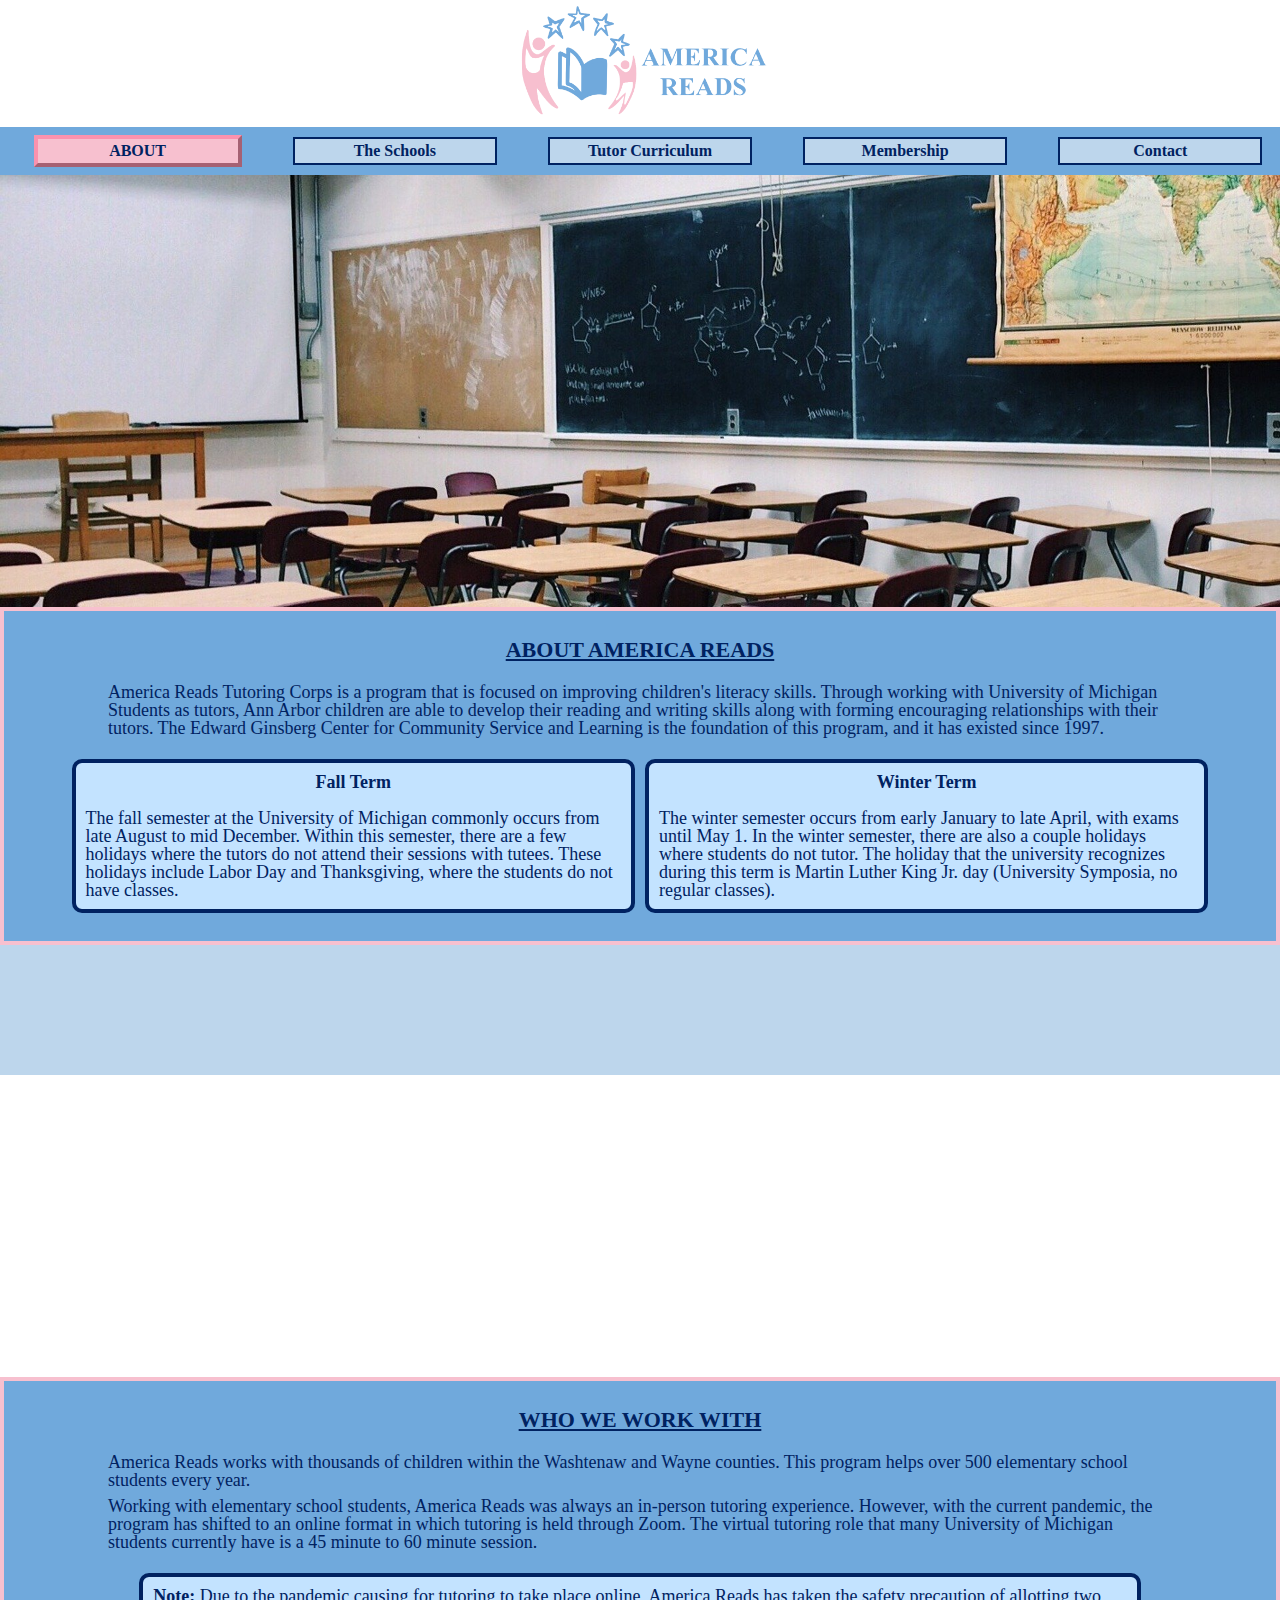
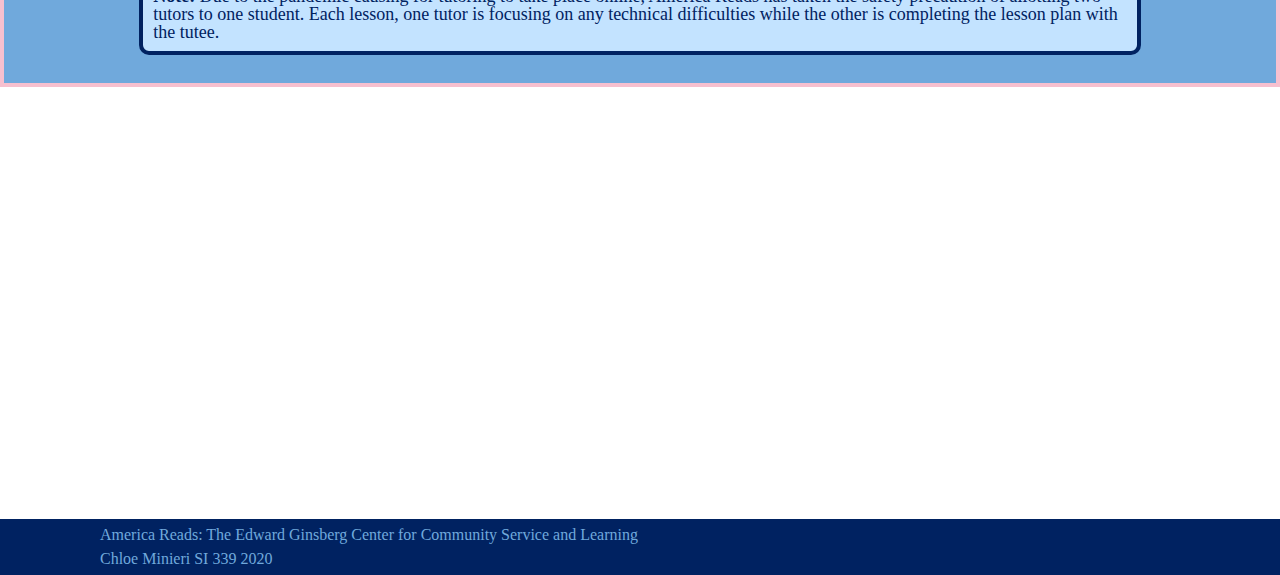
==== index.html @ 6a2b20a0 "Add files via upload" ====
<!DOCTYPE html>
<html lang="en">
  <head>
    <!-- Global site tag (gtag.js) - Google Analytics -->
    <script async src="https://www.googletagmanager.com/gtag/js?id=G-TFQGDM22FH"></script>
    <script>
      window.dataLayer = window.dataLayer || [];
      function gtag(){dataLayer.push(arguments);}
      gtag('js', new Date());

      gtag('config', 'G-TFQGDM22FH');
    </script>
    
    <meta charset="utf-8">
    <link rel="stylesheet" type="text/css" href="css/html5reset.css">
    <link rel="stylesheet" type="text/css" href="css/style.css">
    <meta name="viewport" content="width=device-width, initial-scale=1.0">
    <title>About America Reads</title>
    <style>
        #one{
            background-color: #f7c0cf;
            padding: 4px;
            margin: auto;
            border: 4px outset #fa92ae;
            text-transform: uppercase;
        }
        main, html {
            height: 100%;
            }
        
       /* Parallax Image */
        .parallax {
            background-image: url('images/classroom.jpg');
            height: 48%; 
            background-attachment: fixed;
            background-position: center;
            background-repeat: no-repeat;
            background-size: cover;
        }
    </style>
  </head>

  <body>
    <a class = "skip" href="#skip">Jump to Main Content</a>

      <header>
        <img src="images/artwork.png" id = "navimage" alt = "America Reads">
        <div class = "area">
        <div class="dropdown">
          <button class="dropbtn">Menu</button>
          <div class="dropdown-content">
          <div class = "nav_sec">
            <nav>
            <ul>
                <li class="nav" id = "one"><a href="index.html">About</a></li>
                <li class="nav" id = "two"><a href="html/schools.html">The Schools</a></li>
                <li class="nav" id = "three"><a href="html/curriculum.html">Tutor Curriculum</a></li>
                <li class="nav" id = "four'"><a href="html/work.html">Membership</a></li>
                <li class="nav" id = "five"><a href="html/contact.html">Contact</a></li>
            </ul>
            </nav>
            </div>
          </div>
        </div>
       </div>

       <div class = "version2">
        <div class = nav_sec2>
        <nav>
          <ul class = navigation>
              <li class="nav" id = "one"><a href="index.html">About</a></li>
              <li class="nav" id = "two"><a href="html/schools.html">The Schools</a></li>
              <li class="nav" id = "three"><a href="html/curriculum.html">Tutor Curriculum</a></li>
              <li class="nav" id = "four'"><a href="html/work.html">Membership</a></li>
              <li class="nav" id = "five"><a href="html/contact.html">Contact</a></li>
          </ul>
          </nav>
        </div>
       </div>

      </header>

      <main class = "homescroll" id = "skip">
        <div class="parallax"></div>

        <div class = "banner">
            <br>
            <h1 style="text-decoration: underline; text-align: center; color: #002261; font-size: 22px; border: none;font-weight:bold;">ABOUT AMERICA READS</h1>
            <br><p class = "homepage">America Reads Tutoring Corps is a program that is focused on improving children's literacy skills. Through working with University of Michigan Students as tutors, Ann Arbor children are able to develop their reading and writing skills along with forming encouraging relationships with their tutors. The Edward Ginsberg Center for Community Service and Learning is the foundation of this program, and it has existed since 1997.  </p>
            <br><div class="semesters_grid">
                <div class = "sem"> <b>Fall Term</b> <br><br> <div style="text-align:left;">The fall semester at the University of Michigan commonly occurs from late August to mid December. Within this semester, there are a few holidays where the tutors do not attend their sessions with tutees. These holidays include Labor Day and Thanksgiving, where the students do not have classes.</div></div>
                <div class = "sem"> <b>Winter Term</b> <br><br> <div style="text-align:left;">The winter semester occurs from early January to late April, with exams until May 1. In the winter semester, there are also a couple holidays where students do not tutor. The holiday that the university recognizes during this term is Martin Luther King Jr. day (University Symposia, no regular classes). </div></div>
            </div><br>
        </div>

        <div class="parallax"></div>

        <div class = "banner2">
            <br>
            <h2 style=" text-decoration: underline; text-align: center; color: #002261; font-size: 22px; border: none;font-weight:bold;">WHO WE WORK WITH</h2>
            <br><p class = "homepage">America Reads works with thousands of children within the Washtenaw and Wayne counties. This program helps over 500 elementary school students every year.</p>
            <p class = "homepage">Working with elementary school students, America Reads was always an in-person tutoring experience. However, with the current pandemic, the program has shifted to an online format in which tutoring is held through Zoom. The virtual tutoring role that many University of Michigan students currently have is a 45 minute to 60 minute session. </p><br>
            
            <div class = note_grid>
                <div style="text-align:left;" class = "sem"> <b>Note:</b> Due to the pandemic causing for tutoring to take place online, America Reads has taken the safety precaution of allotting two tutors to one student. Each lesson, one tutor is focusing on any technical difficulties while the other is completing the lesson plan with the tutee.  </div>
            </div><br>
        </div>

        <div class="parallax"></div>
        <footer>
            <p>America Reads: The Edward Ginsberg Center for Community Service and Learning </p>
            <p>Chloe Minieri SI 339 2020</p>
          </footer>
    </main>

  </body>
---- css/style.css ----
/* body */
body{
  background-color: white;
  font-family: Georgia, Times, 'Times New Roman', serif;
  font-size: 18;
  height: 100%;
}

p{
  border: 2px solid #f7c0cf;
  width: 85%;
  margin-left: auto;
  margin-right: auto;
  padding: 4px;
  color: #002261;
}

a:link{
  color: #002261;
}
a:visited{
  color: #351e74;
}

/* Navigation bar */

.version2{
  display: none;
}

.area{
  background-color: #70a9dc;
  text-align: center;
}
.nav{
  background-color: #70a9dc;
  padding: 4px;
  margin: 3px;
  text-align: center;
  justify-content: center;
}
.nav a{
  color: #002261;
  font-weight: bold;
  text-decoration: none;
}

.dropbtn {
  background-color: #f7c0cf;
  color: #002261;
  padding: 16px;
  font-size: 20px;
  font-family: "Consolas", Arial;
  border: #e47995 4px outset;
  border-radius: 25px;
}

.dropdown {
  position: relative;
  display: inline-block;

}

.dropdown-content {
  display: none;
  position: absolute;
  background-color: #f1f1f1;
  min-width: 160px;
  box-shadow: 0px 8px 16px 0px rgba(0,0,0,0.2);
  z-index: 1;
}

.dropdown-content a {
  color: #002261;
  padding: 12px 16px;
  text-decoration: none;
  display: block;
}

.dropdown-content a:hover {background-color: #c3e3ff;}

.dropdown:hover .dropdown-content {display: block; background-color: #002261;}

.dropdown:hover .dropbtn {background-color: #bdd6ec;}


/* Footer */
footer{
  background:#002261;
  width: 100%;
  padding: 4px;
  margin: 0;
}
footer p{
  background-color: transparent;
  border: none;
  color: #70a9dc;
}

/* Parallax */
.banner{
  border: #f7c0cf 4px solid;
  font-size: 14px;
  padding: 10px;
  background-color: #70a9dc;
}

.banner2{
  border: #f7c0cf 4px solid;
  font-size: 14px;
  padding: 10px;
  background-color: #70a9dc;
}

/* Details */

.interactivemap{
  width: 80%;
  display: block;
  margin: auto;
  padding: 20px;
}


.homescroll{
  background-color: #bdd6ec;
}

.school{
  width: 80%;
  display: block;
  margin-left: auto;
  margin-right: auto;
}

.homepage{
color: #002261;
background-color: #70a9dc;
border: none;
}

#index_img{
  width: 35%;
  display: block;
  margin-left: auto;
  margin-right: auto;
}

.title_schools{
  padding: 30px;
  text-align: center;
  color: #002261;
  border: none;
  font-size: 24pt;
  font-style: bold;
}


#summary{
  border: none;
  color: #002261;
}

#navimage{
  width: 50%;
  display: block;
  margin-left: auto;
  margin-right: auto;
  padding-bottom: 10px;
} 

.greeting{
  border: none;
}
/* Using grid 1*/

.wrapper {
  display: grid;
  width: 80%;
  grid-gap: 10px;
  grid-template-columns: 25% 25%;
  background-color: transparent;
  margin-left: 10%;
  }

  .sec {
      color: #002261;
      border-radius: 10px;
      padding: 5px;
      border: 4px solid #002261;
      text-align: center;
      padding: 10px;
      background-color: #70a9dc;
  }

  .a {
    grid-column: 1 / span 4;
    grid-row: 2 ;
  }
  .b {
      grid-column: 1 / 5;
      grid-row: 1;
  }
  .c {
      grid-column: 1 / span 2;
      grid-row: 3 ;
  }
  .d {
      grid-column: 3 / span 2;
      grid-row: 3 ;
  }

  .school_pics{
    display: grid;
    grid-gap: 10px;
    grid-template-columns: 25% 25% 25%;
    align-items: center;
    justify-content: center;
    padding-left: 10px;
    padding-top: 10px;
  }
  .pics{
    width: 90%
  }

  /* Using Grid 2 */
  .semesters_grid {
    display: grid;
    grid-gap: 10px;
    grid-template-columns: 45% 45%;
    background-color: transparent;
    justify-content: center;
    }
  
    .sem {
        color: #002261;
        border-radius: 10px;
        padding: 5px;
        border: 4px solid #002261;
        text-align: center;
        padding: 10px;
        background-color: #c3e3ff;
    }

    .note_grid{
      display: grid;
      grid-gap: 10px;
      grid-template-columns: 80%;
      background-color: transparent;
      justify-content: center;
    }

  /* Grouping Nine Images - Gallery */

  .gallery{
    min-height: 400px;
    display: flex;
    flex-wrap: wrap;
    justify-content: center;
  }
  
  .gallery > img{
    border: 4px #002261 solid;
    margin: 8px;
    width: 75%;
    padding: 4px;
  }

  .galphoto{
    height: 25%;
  }

  .gallery > img:hover{
    border: 8px #f7c0cf solid;
    box-shadow: 12px 12px 5px grey;
  }

    /* Using Flexbox */
    .place{
      width: 90%;
      margin-left: auto;
      margin-right: auto;
    }

    .flexbox{
      display: flex;
      margin: auto;
      width: 90%;
      flex-direction: column;
    }
    .description{
      display: flex;
      flex-direction: column;
      justify-content: center;
      align-items: center;
      position: relative;
      padding: 8px;
      border: 4px solid #002261;
      border-radius: 2px;
      background-color: #70a9dc;
      margin: 4px;
      width: 90%
      
    }
    .mem_title{
      font-weight: bold;
      text-align: center;
      background-color: #f7c0cf;
    }
  
    
/* Form */
  form{
    background-color: #70a9dc;
    border: 4px solid #002261;
    padding: 10px;
    border-radius: 25px;
    width: 85%;
    display: block;
    margin-left: auto;
    margin-right: auto;
  }

/* jump to main */
a.skip{
  background: white;
  left: 0;
  padding: 6px;
  position: absolute;
  top: -40px;
  -webkit-transition: top 1s ease-out;
  transition: top 1s ease-out;
  z-index: 1;
}

a.skip:focus{
  top:20px;
  color: #002261;
  text-decoration-style: solid;
}

.video{
  display: block;
  margin: auto;
  width:300px;
  height: 200px;
}

/* Twist Animation */
.twist{
  background-color: #f7c0cf;
  padding: 20px;
  color: #002261;
  border-radius: 25px;
  width: 18%;
  display: block;
  margin: auto;
  animation-name: twist_animation;
  animation-duration: 4s;
  animation-iteration-count: 1;
  animation-timing-function: linear;
}

@-webkit-keyframes twist_animation{
  from {
    transform:rotate(0deg);
}
to {
    transform:rotate(360deg);
}
}
@keyframes twist_animation{
  from {
    transform:rotate(0deg);
}
to {
    transform:rotate(360deg);
}

}


/*Media query to handle reduced-motion*/

@media screen and (prefers-reduced-motion: reduce) {
  .twist{
    animation: none;
  }
  .gallery > img:hover{
    border: 4px #002261 solid;
    box-shadow: none;
  }
}


 /* Keyboard Accessible Flipcard  */
.accessible_flipcard {
  width: 240px;
  height: 380px;
  perspective: 1000px;
  margin: auto;
  }

  .inside {
  position: relative;
  width: 100%;
  height: 100%;
  text-align: center;
  transition: transform 0.8s;
  transform-style: preserve-3d;
  }

  .accessible_flipcard:hover .inside,
  .accessible_flipcard:focus-within .inside,
  .accessible_flipcard:active .inside,
  .accessible_flipcard:focus .inside {
  transform: rotateY(180deg);
  }

  
  .first,
  .second {
  position: absolute;
  width: 100%;
  height: 100%;
  -webkit-backface-visibility: hidden;
  backface-visibility: hidden;
  }

  .first{
  border: 8px solid #002261;
  background-color: #f7c0cf;
  background-image: url('../images/blue.jpg');
  border-radius: 25px;
  color: #002261;
  font-size: 15px;
  line-height: 400px;
  text-align: center;
  }

  .second{
  border-radius: 25px;
  background-color: #f7c0cf;
  color: #002261;
  transform: rotateY(180deg);
  text-align: left;
  border: 8px solid #002261;
  padding-left: 15px;
  padding-right: 15px;
  font-size: 14px;
  }



  /* Tablet View */

@media screen and (min-width: 745px){

  /* Navigation */

  #navimage{
    width: 35%;
    padding-bottom: 10px;
  }
  .area{
    display: none;
  }

  .navigation{
    padding: 4px;
    list-style-type: none;
    display: flex;
    flex-direction: column;
    width: 100%;
    }
  .nav{
    border: #002261 2px solid;
    background-color: #bdd6ec;
    width: 40%;
    margin: auto;
  }

  .version2{
    background-color: #70a9dc;
    width: 100%;
    display: block;
  }

  /*Parallax*/
  .banner{
    font-size: 18px;
  }
  
  .banner2{
    font-size: 18px;
  }

  /* Grouping 9 Images: Gallery */
  .gallery{
    flex-direction: row;
  }
  
  .gallery > img{
    width: 25%;
  }


  /* Flexbox Work Page */
  .description{
    width: 90%;
    display: block;
    margin: auto;
    margin-bottom: 20px;
  }
  
  /* Form */
  form{
    width: 90%;
    display: block;
    margin: auto;
  }

  /* Using grid*/

.wrapper {
  display: grid;
  width: 90%;
  grid-gap: 10px;
  grid-template-columns: 25% 25%;
  background-color: transparent;
  margin: auto;
  }

  .a {
    grid-column: 3 / span 2 ;
    grid-row: 1 ;
  }
  .b {
      grid-column: 1 / span 2;
      grid-row: 1;
  }
  .c {
      grid-column: 1 / span 2;
      grid-row: 3 ;
  }
  .d {
      grid-column: 3 / span 2;
      grid-row: 3 ;
  }

  .video{
    display: block;
    margin: auto;
    width:600px;
    height: 400px;
  }

  .twist{
    width: 16%;
  }

  .interactivemap{
    width: 40%;
  }


}



/* Desktop View */

@media screen and (min-width: 850px){
  /* Navigation */
  #navimage{
    width: 20%;
    padding-bottom: 10px;
  }

  .area{
    display: none;
  }

  .navigation{
    padding: 8px;
    list-style-type: none;
    display: flex;
    flex-direction: row;
    align-items: center;
    justify-content: center;
    width: 100%;
    }
  .nav{
    border: #002261 2px solid;
    background-color: #bdd6ec;
    width: 15%;
  }


  /* Using grid */
.wrapper {
  display: grid;
  grid-gap: 10px;
  grid-template-columns: 25% 25% 25%;
  background-color: transparent;
  justify-content: center;
  }

  .sec {
      border-radius: 10px;
      padding: 5px;
      padding: 10px;
  }

  .a {
      grid-column: 1 / 3;
      grid-row: 1;
  }
  .b {
      grid-column: 3 ;
      grid-row: 1 / 3;
  }
  .c {
      grid-column: 1 ;
      grid-row: 2 ;
  }
  .d {
      grid-column: 2;
      grid-row: 2;
  }

  .school_pics{
    padding-left: 18px;}

  /* Grouping Nine Images - Gallery */

  .gallery{
    flex-direction: row;
  }
  
  .gallery > img{
    width: 25%;
  }

  /* Using Flexbox */
  .flexbox{
    flex-direction: row;
    justify-content: space-around;
  }
  .description{
    width: 45%
  }

  /* Twist Animation */
  .twist{
    width: 9%;
  }

  /* Details */
  .school{
    width: 60%;
    display: block;
    margin-left: auto;
    margin-right: auto;
  }

  .interactivemap{
    width: 20%;
  }
  
  /*Keyboard Accessible Flipcard */
  .accessible_flipcard {
    background-color: transparent;
    width: 550px;
    height: 300px;
    perspective: 1000px; 
    margin: auto;
    }


    .first{
    color: #002261;
    font-size: 24px;
    line-height: 300px;
    text-align: center;
    }
  
  .video{
    display: block;
    margin: auto;
    width:800px;
    height: 400px;
  }

}
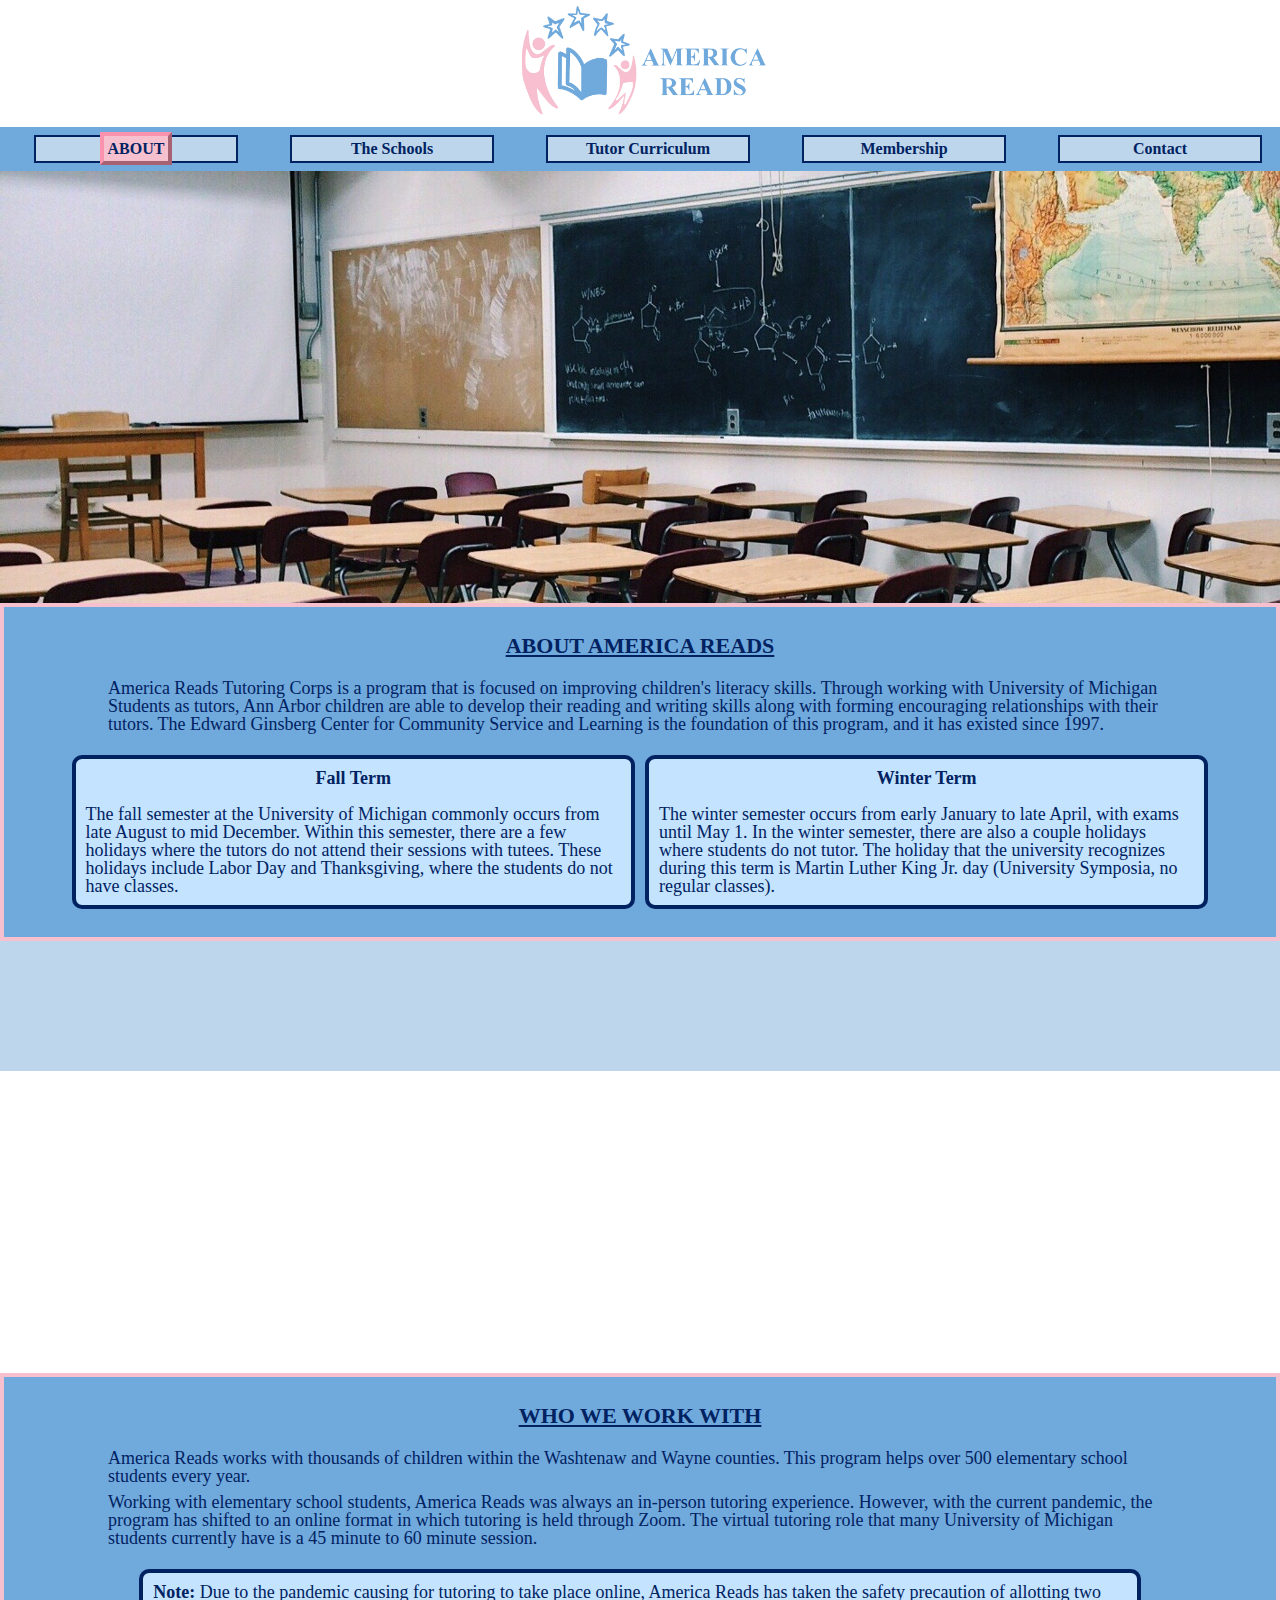
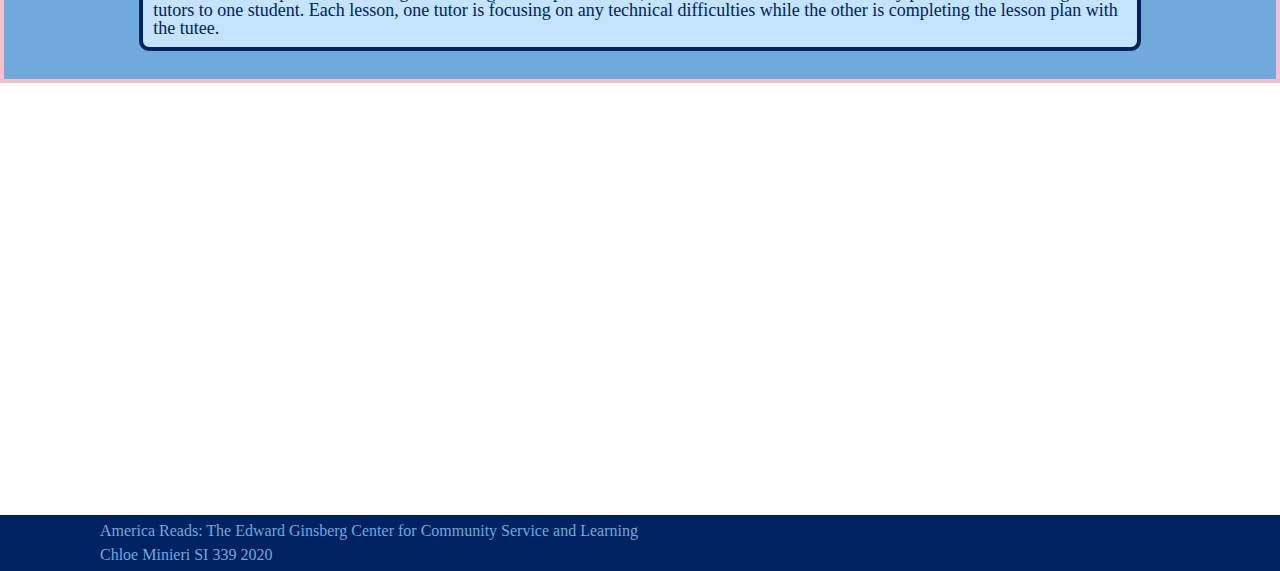
==== commit fbe85784: "Update index.html" ====
--- a/index.html
+++ b/index.html
@@ -17,7 +17,7 @@
     <meta name="viewport" content="width=device-width, initial-scale=1.0">
     <title>About America Reads</title>
     <style>
-        #one{
+        .one{
             background-color: #f7c0cf;
             padding: 4px;
             margin: auto;
@@ -52,11 +52,11 @@
           <div class = "nav_sec">
             <nav>
             <ul>
-                <li class="nav" id = "one"><a href="index.html">About</a></li>
-                <li class="nav" id = "two"><a href="html/schools.html">The Schools</a></li>
-                <li class="nav" id = "three"><a href="html/curriculum.html">Tutor Curriculum</a></li>
-                <li class="nav" id = "four'"><a href="html/work.html">Membership</a></li>
-                <li class="nav" id = "five"><a href="html/contact.html">Contact</a></li>
+                <li class="nav"><a href="index.html" class = "one">About</a></li>
+                <li class="nav"><a href="html/schools.html" class = "two">The Schools</a></li>
+                <li class="nav"><a href="html/curriculum.html" class = "three">Tutor Curriculum</a></li>
+                <li class="nav"><a href="html/work.html" class = "four">Membership</a></li>
+                <li class="nav"><a href="html/contact.html" class = "five">Contact</a></li>
             </ul>
             </nav>
             </div>
@@ -68,11 +68,11 @@
         <div class = nav_sec2>
         <nav>
           <ul class = navigation>
-              <li class="nav" id = "one"><a href="index.html">About</a></li>
-              <li class="nav" id = "two"><a href="html/schools.html">The Schools</a></li>
-              <li class="nav" id = "three"><a href="html/curriculum.html">Tutor Curriculum</a></li>
-              <li class="nav" id = "four'"><a href="html/work.html">Membership</a></li>
-              <li class="nav" id = "five"><a href="html/contact.html">Contact</a></li>
+              <li class="nav"><a href="index.html" class = "one">About</a></li>
+              <li class="nav"><a href="html/schools.html" class = "two">The Schools</a></li>
+              <li class="nav"><a href="html/curriculum.html" class = "three">Tutor Curriculum</a></li>
+              <li class="nav"><a href="html/work.html" class = "four">Membership</a></li>
+              <li class="nav"><a href="html/contact.html" class = "five">Contact</a></li>
           </ul>
           </nav>
         </div>
@@ -113,4 +113,4 @@
           </footer>
     </main>
 
-  </body>+  </body>
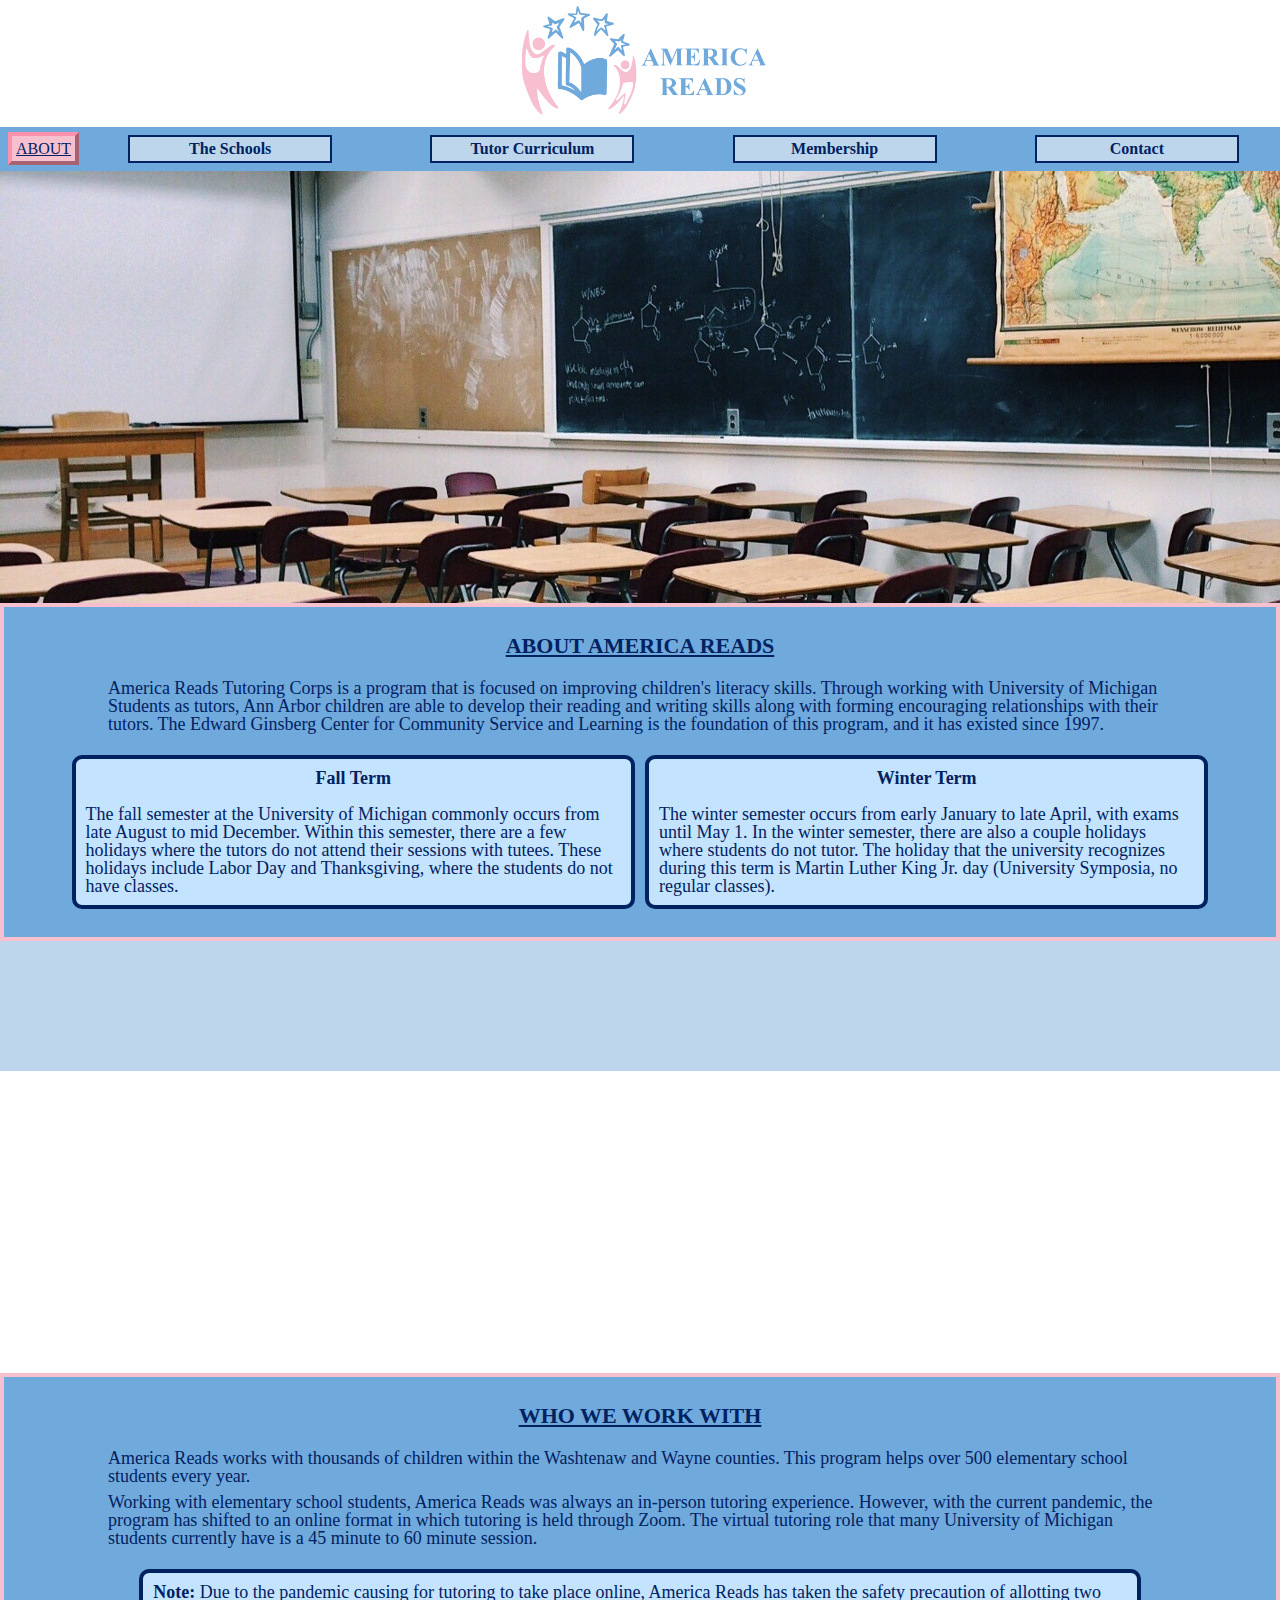
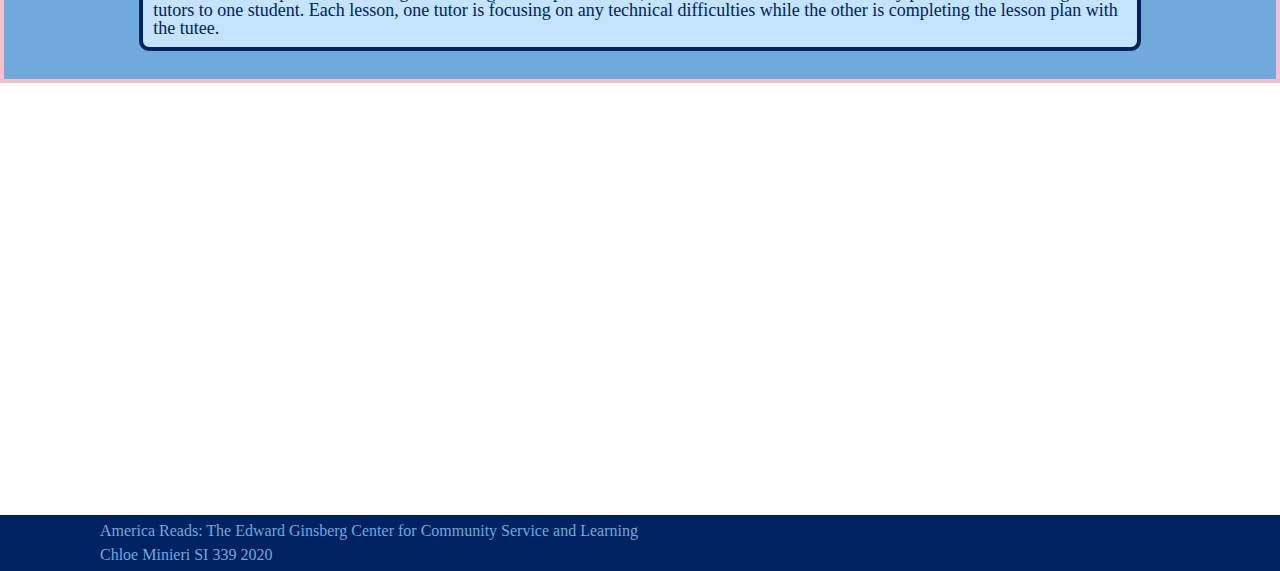
==== commit 833b94c0: "Update index.html" ====
--- a/index.html
+++ b/index.html
@@ -52,7 +52,7 @@
           <div class = "nav_sec">
             <nav>
             <ul>
-                <li class="nav"><a href="index.html" class = "one">About</a></li>
+                <li><a href="index.html" class = "one">About</a></li>
                 <li class="nav"><a href="html/schools.html" class = "two">The Schools</a></li>
                 <li class="nav"><a href="html/curriculum.html" class = "three">Tutor Curriculum</a></li>
                 <li class="nav"><a href="html/work.html" class = "four">Membership</a></li>
@@ -68,7 +68,7 @@
         <div class = nav_sec2>
         <nav>
           <ul class = navigation>
-              <li class="nav"><a href="index.html" class = "one">About</a></li>
+              <li><a href="index.html" class = "one">About</a></li>
               <li class="nav"><a href="html/schools.html" class = "two">The Schools</a></li>
               <li class="nav"><a href="html/curriculum.html" class = "three">Tutor Curriculum</a></li>
               <li class="nav"><a href="html/work.html" class = "four">Membership</a></li>
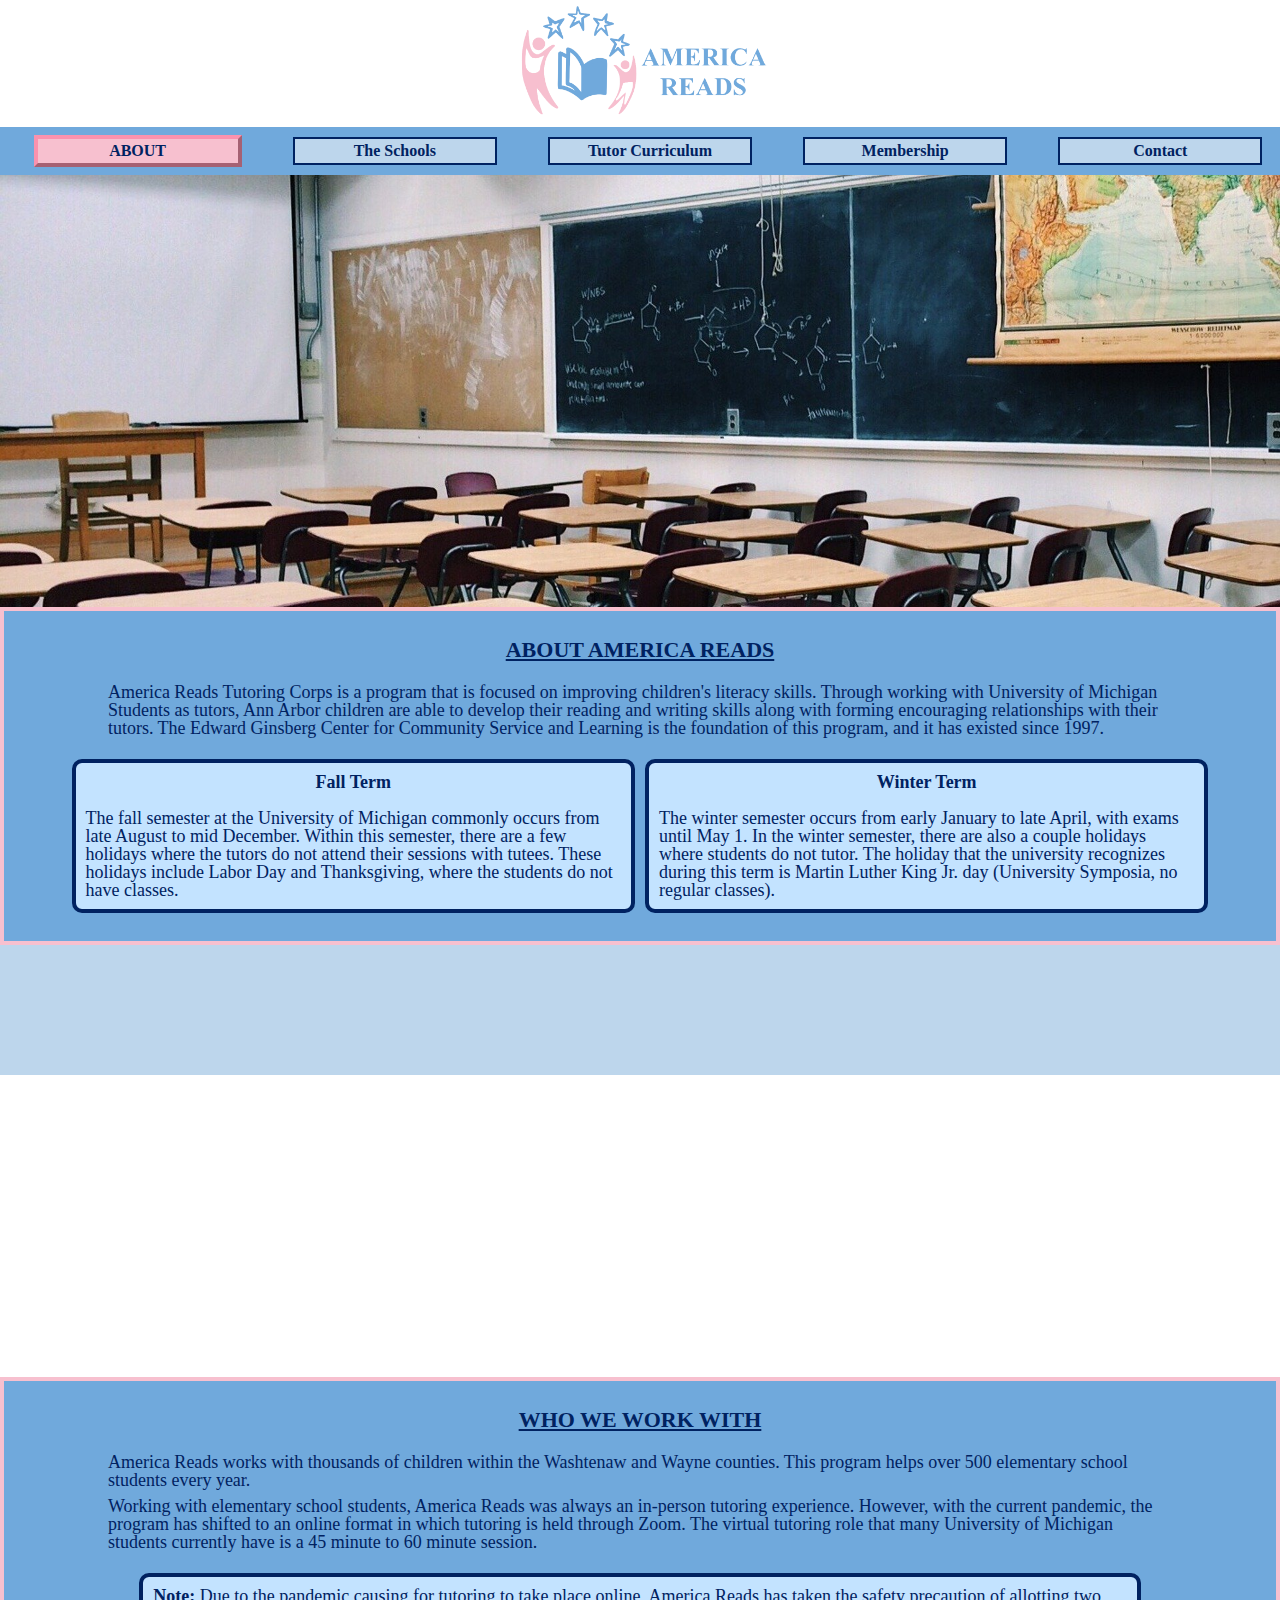
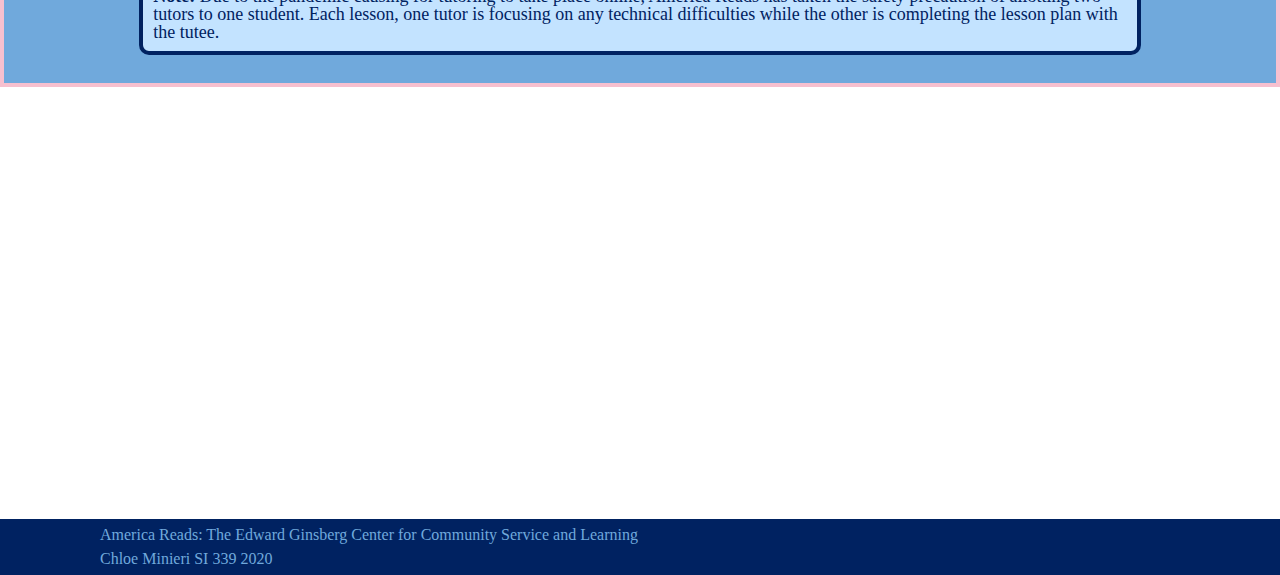
==== commit 6ad01bf1: "Update index.html" ====
--- a/index.html
+++ b/index.html
@@ -17,13 +17,21 @@
     <meta name="viewport" content="width=device-width, initial-scale=1.0">
     <title>About America Reads</title>
     <style>
-        .one{
+        #one{
             background-color: #f7c0cf;
             padding: 4px;
             margin: auto;
             border: 4px outset #fa92ae;
             text-transform: uppercase;
         }
+        #one1{
+            background-color: #f7c0cf;
+            padding: 4px;
+            margin: auto;
+            border: 4px outset #fa92ae;
+            text-transform: uppercase;
+        }
+       
         main, html {
             height: 100%;
             }
@@ -52,11 +60,11 @@
           <div class = "nav_sec">
             <nav>
             <ul>
-                <li><a href="index.html" class = "one">About</a></li>
-                <li class="nav"><a href="html/schools.html" class = "two">The Schools</a></li>
-                <li class="nav"><a href="html/curriculum.html" class = "three">Tutor Curriculum</a></li>
-                <li class="nav"><a href="html/work.html" class = "four">Membership</a></li>
-                <li class="nav"><a href="html/contact.html" class = "five">Contact</a></li>
+                <li class="nav" id = "one"><a href="index.html">About</a></li>
+                <li class="nav" id = "two"><a href="html/schools.html">The Schools</a></li>
+                <li class="nav" id = "three"><a href="html/curriculum.html">Tutor Curriculum</a></li>
+                <li class="nav" id = "four'"><a href="html/work.html">Membership</a></li>
+                <li class="nav" id = "five"><a href="html/contact.html">Contact</a></li>
             </ul>
             </nav>
             </div>
@@ -68,11 +76,11 @@
         <div class = nav_sec2>
         <nav>
           <ul class = navigation>
-              <li><a href="index.html" class = "one">About</a></li>
-              <li class="nav"><a href="html/schools.html" class = "two">The Schools</a></li>
-              <li class="nav"><a href="html/curriculum.html" class = "three">Tutor Curriculum</a></li>
-              <li class="nav"><a href="html/work.html" class = "four">Membership</a></li>
-              <li class="nav"><a href="html/contact.html" class = "five">Contact</a></li>
+              <li class="nav" id = "one1"><a href="index.html">About</a></li>
+                <li class="nav" id = "two2"><a href="html/schools.html">The Schools</a></li>
+                <li class="nav" id = "three3"><a href="html/curriculum.html">Tutor Curriculum</a></li>
+                <li class="nav" id = "four4'"><a href="html/work.html">Membership</a></li>
+                <li class="nav" id = "five5"><a href="html/contact.html">Contact</a></li>
           </ul>
           </nav>
         </div>
